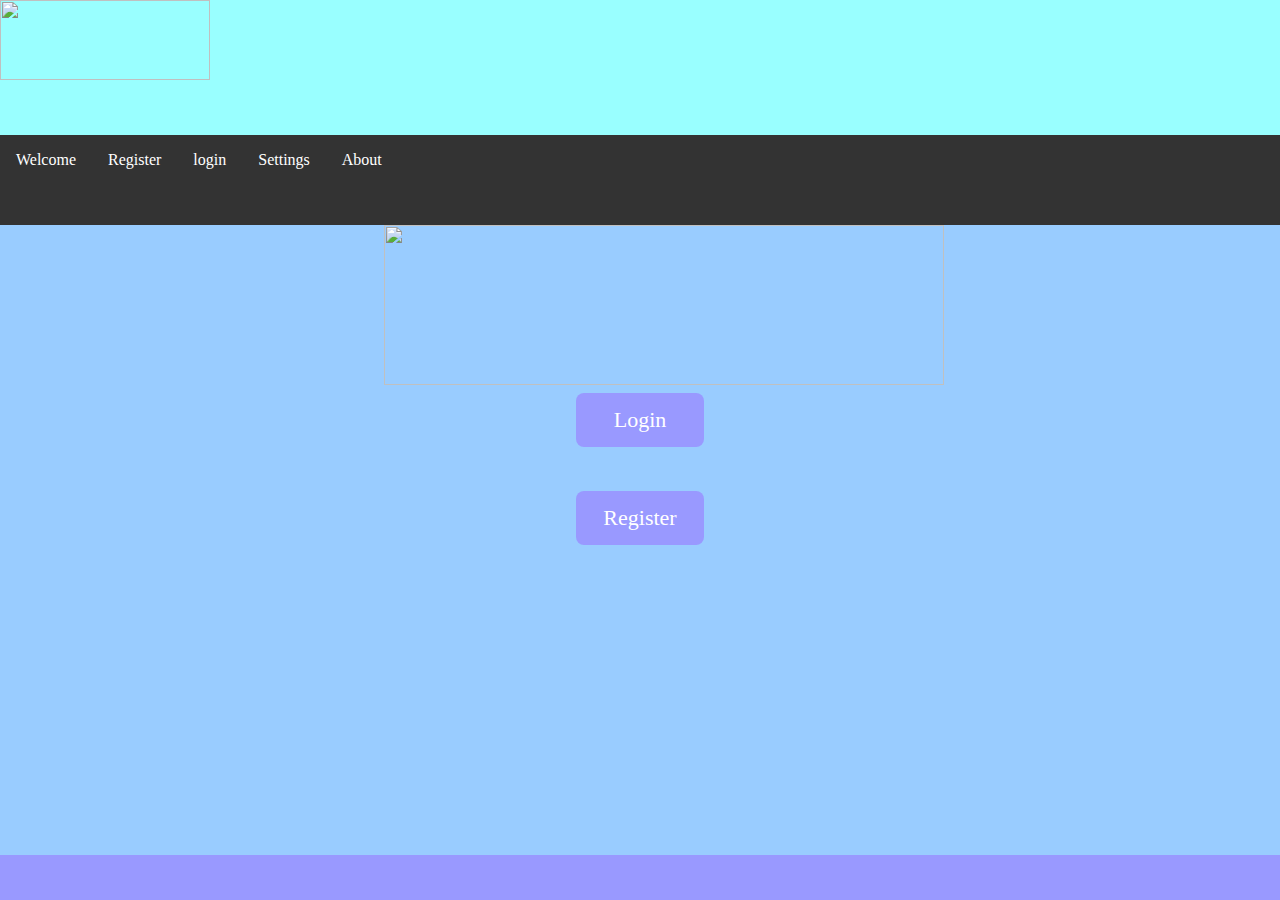
==== index.html @ 66bb25c3 "merge1" ====
<!DOCTYPE html>
<html>

<head>
    <title> Yuv & Mor </title>
    <link rel="stylesheet" type="text/css" href="style.css">
</head>

<body>
<script type="text/javascript" src="jquery.js"></script>
<div id="header">
    <img class="logo" src="logo.png" width=210px; height=80px; >

</div><!--end header-->

<div id="menu">
    <ul>
        <li><a href="#" onClick="showDiv('Welcome')"> Welcome </a></li>
        <li><a href="#" onClick="showDiv('Register')"> Register </a></li>
        <li><a href="#" onClick="showDiv('Login')"> login </a></li>
        <li><a href="#" onClick="showDiv('Settings')"> Settings </a></li>
        <li><a href="#" onclick="showAboutDialog()"> About </a></li>
    </ul>

</div><!--end menu-->

<div id="content">
    <section id="Welcome">
        <img id="logo" src="logo.png" width=560px; height=160px; >
        <button id="loginButton" class="Buttons" type="button" onClick="showDiv('Login')"> Login</button>
        <button id="registerButton" class="Buttons" type="button" onClick="showDiv('Register')"> Register</button>
    </section>


    <section id="Register">
        <form id="registration">
            <h1>Registration</h1>
            <br>
            User name: <input type="text" class="text" id="userName" placeholder="Please enter your user name">
            <span id="userNameRequired">  This field is required </span>
            <br>
            Password: <input type="password" class="text" id="password" placeholder="Please enter your password">
            <span id="passwordRequired">  This field is required </span>
            <br>
            First name: <input type="text" class="text" id="firstName" placeholder="Please enter your first name">
            <span id = "firstNameRequired">  This field is required </span>
            <br>
            Last name:  <input type="text" class="text" id="lastName" placeholder="Please enter your last name">
            <span id="lastNameRequired">  This field is required </span>
            <br>
            Birthday:
            <select class="birthday" id="day">
                <option value="1">1</option>
                <option value="2">2</option>
                <option value="3">3</option>
                <option value="4">4</option>
                <option value="5">5</option>
                <option value="6">6</option>
                <option value="7">7</option>
                <option value="8">8</option>
                <option value="9">9</option>
                <option value="10">10</option>
                <option value="11">11</option>
                <option value="12">12</option>
                <option value="13">13</option>
                <option value="14">14</option>
                <option value="15">15</option>
                <option value="16">16</option>
                <option value="17">17</option>
                <option value="18">18</option>
                <option value="19">19</option>
                <option value="20">20</option>
                <option value="21">21</option>
                <option value="22">22</option>
                <option value="23">23</option>
                <option value="24">24</option>
                <option value="25">25</option>
                <option value="26">26</option>
                <option value="27">27</option>
                <option value="28">28</option>
                <option value="29">29</option>
                <option value="30">30</option>
                <option value="31">31</option>
            </select>
            <select class="birthday" id="month">
                <option value="January">January</option>
                <option value="February">February</option>
                <option value="March">March</option>
                <option value="April">April</option>
                <option value="May">May</option>
                <option value="June">June</option>
                <option value="July">July</option>
                <option value="August">August</option>
                <option value="September">September</option>
                <option value="October">October</option>
                <option value="November">November</option>
                <option value="December">December</option>
            </select>
            <select class="birthday" id="year">
                <option value="2019">2019</option>
                <option value="2018">2018</option>
                <option value="2017">2017</option>
                <option value="2016">2016</option>
                <option value="2015">2015</option>
                <option value="2014">2014</option>
                <option value="2013">2013</option>
                <option value="2012">2012</option>
                <option value="2011">2011</option>
                <option value="2010">2010</option>
                <option value="2009">2009</option>
                <option value="2008">2008</option>
                <option value="2007">2007</option>
                <option value="2006">2006</option>
                <option value="2005">2005</option>
                <option value="2004">2004</option>
                <option value="2003">2003</option>
                <option value="2002">2002</option>
                <option value="2001">2001</option>
                <option value="2000">2000</option>
                <option value="1999">1999</option>
                <option value="1998">1998</option>
                <option value="1997">1997</option>
                <option value="1996">1996</option>
                <option value="1995">1995</option>
                <option value="1994">1994</option>
                <option value="1993">1993</option>
                <option value="1992">1992</option>
                <option value="1991">1991</option>
                <option value="1990">1990</option>
                <option value="1989">1989</option>
                <option value="1988">1988</option>
                <option value="1987">1987</option>
                <option value="1986">1986</option>
                <option value="1985">1985</option>
                <option value="1984">1984</option>
                <option value="1983">1983</option>
                <option value="1982">1982</option>
                <option value="1981">1981</option>
                <option value="1980">1980</option>
                <option value="1979">1979</option>
                <option value="1978">1978</option>
                <option value="1977">1977</option>
                <option value="1976">1976</option>
                <option value="1975">1975</option>
                <option value="1974">1974</option>
                <option value="1973">1973</option>
                <option value="1972">1972</option>
                <option value="1971">1971</option>
                <option value="1970">1970</option>
                <option value="1969">1969</option>
                <option value="1968">1968</option>
                <option value="1967">1967</option>
                <option value="1966">1966</option>
                <option value="1965">1965</option>
                <option value="1964">1964</option>
                <option value="1963">1963</option>
                <option value="1962">1962</option>
                <option value="1961">1961</option>
                <option value="1960">1960</option>
                <option value="1959">1959</option>
                <option value="1958">1958</option>
                <option value="1957">1957</option>
                <option value="1956">1956</option>
                <option value="1955">1955</option>
                <option value="1954">1954</option>
                <option value="1953">1953</option>
                <option value="1952">1952</option>
                <option value="1951">1951</option>
                <option value="1950">1950</option>
                <option value="1949">1949</option>
                <option value="1948">1948</option>
                <option value="1947">1947</option>
                <option value="1946">1946</option>
                <option value="1945">1945</option>
                <option value="1944">1944</option>
                <option value="1943">1943</option>
                <option value="1942">1942</option>
                <option value="1941">1941</option>
                <option value="1940">1940</option>
                <option value="1939">1939</option>
                <option value="1938">1938</option>
                <option value="1937">1937</option>
                <option value="1936">1936</option>
                <option value="1935">1935</option>
                <option value="1934">1934</option>
                <option value="1933">1933</option>
                <option value="1932">1932</option>
                <option value="1931">1931</option>
                <option value="1930">1930</option>
                <option value="1929">1929</option>
                <option value="1928">1928</option>
                <option value="1927">1927</option>
                <option value="1926">1926</option>
                <option value="1925">1925</option>
                <option value="1924">1924</option>
                <option value="1923">1923</option>
                <option value="1922">1922</option>
                <option value="1921">1921</option>
                <option value="1920">1920</option>
                <option value="1919">1919</option>
                <option value="1918">1918</option>
                <option value="1917">1917</option>
                <option value="1916">1916</option>
                <option value="1915">1915</option>
                <option value="1914">1914</option>
                <option value="1913">1913</option>
                <option value="1912">1912</option>
                <option value="1911">1911</option>
                <option value="1910">1910</option>
                <option value="1909">1909</option>
                <option value="1908">1908</option>
                <option value="1907">1907</option>
                <option value="1906">1906</option>
                <option value="1905">1905</option>
                <option value="1904">1904</option>
                <option value="1903">1903</option>
                <option value="1902">1902</option>
                <option value="1901">1901</option>
                <option value="1900">1900</option>
            </select>
            <br>
            Email: <input type="text" class="text" id="email" placeholder="Please enter your email">
            <span id = emailRequired>  This field is required </span>
            <br>
            <br>
            <button class="smallButtons" type="button" id="submit" >Submit</button>
        </form>
    </section>


    <section id="Login">
        <h1>Login</h1>
        <b>User name: </b> <input type="text" class="text" id="userNameCheck" placeholder="please enter your user name">
        <br>
        <br>
        <b>Password </b> <input type="password" class="text" id="PasswordCheck" placeholder="please enter your Password">
        <br>
        <br>
        <button class="smallButtons" id="Connect" type="button" onClick="checkUser()"> Connect </button>
    </section>

    <section id="Settings">
        <h1>Settings</h1>
        <div id="leftScreen">
            <p> Choose Your Buttons: </p><br><br><br>
            <p> Food Amount: </p>
            <p> Monster Amount:</p>
            <p> Game Time:</p>
            <p> 5 point color:</p>
            <p> 15 point color:</p>
            <p> 25 point color:</p>
        </div>
        <div id="rightScreen">
            <input type="text" id="up" placeholder="Up button" maxlength="1">
            <br>
            <input type="text" id="left" placeholder="Left button" maxlength="1">
            <br>
            <input type="text" id="down" placeholder="down button" maxlength="1">
            <br>
            <input type="text" id="right"  placeholder="right button" maxlength="1">
            <br><br>
            <input type="number" id="ballsAmount" class="property" min="50" max="90" value="50">
            <br>
            <input type="number" id="ghostAmount" class="property" min="1"  max="3">
            <br>
            <input type="number" id="gameTime" class="property" min="60">
            <br>
            <input type="color" id="5Points" value="#FAEBD7">
            <br>
            <input type="color" id="15Points" value="#7FFFD4">
            <br>
            <input type="color" id="25Points" value="#BA55D3">
        </div>
        <div id="buttons">
            <button class="smallButtons" type="button" id="start"> Start </button>
            <button class="smallButtons" type="button" id="random"> Random </button>
        </div>
    </section>

    <dialog id="aboutDialog" style="text-align: left;">
        <h1>About</h1>
        <div class="dialog">
            <span> Submit: Kill Me Now!!!!!
                <br>
                <br>
            </span>
        </div>
        <button onclick="closeAboutDialog()" id="buttonClose" type="button">close</button>
    </dialog>

    <section id="startGame">

        <div id="gameDetails">
            <p class="scores">Scores </p>
            <p class="scores" id = "score">0</p>
            <br>
            <p class="lives">Lives </p>
            <div class="lives" id ="Lives">
                <img id="live1" src="life.gif" width="20px" height="20px">
                <img id="live2" src="life.gif" width="20px" height="20px">
                <img id="live3" src="life.gif" width="20px" height="20px">
            </div>
            <br>
            <p class="scores">Time</p>
            <p class="scores" id="remainingTime"> 0</p>
            <div class="foods">
                <p class="foods">5 point scores <canvas height="20" width="45" class="foods" id="first"></canvas></p>
                <p class="foods">15 point scores <canvas height="20" width="27" class="foods" id="second"></canvas></p>
                <p class="foods">25 point scores <canvas height="20" width="27" class="foods" id="third"></canvas></p>
                <p></p>
            </div>
        </div>
        <div id="board">
            <canvas id="canvas" height="375" width="380" ></canvas>
        </div>

    </section>

</div><!--end content-->


<div id="footer">

</div><!--end header-->

<!--<canvas id="canvas" height="505" width="505"></canvas>-->

<script type="text/javascript" src=javascript.js></script>

<script>
    $(document).ready(function () {
        start();
    });
</script>
</body>

</html>
---- style.css ----
#header {
    background-color: rgb(153,255,255) ;
    position:absolute;
    top:0;
    left:0;
    width:100%;
    height:15%;
}

#menu {
    background-color: blue ;
    position:absolute;
    top:15%;
    left:0;
    width:100%;
    height:10%;
}

#menu ul {
    list-style-type: none;
    margin: 0;
    padding: 0;
    overflow: hidden;
    background-color: #333;
    height: 100%;
}

#menu li {
    float: left;
    height: 100%;

}

#menu li a {
    display: block;
    color: white;
    text-align: center;
    padding: 16px 16px;
    text-decoration: none;
}

#menu li a:hover {
    background-color: #111;
    height: 100%;
}
h1{
    font-family: fantasy, blippo;
    font-size: 34px;
    text-align: center;

}

button.Buttons, input.Buttons  {
    background-color: rgb(153, 153, 255);
    color: white;
    padding: 14px 20px;
    margin: 4px 2px 40px 2px;
    border: none;
    text-align: center;
    font-size: 22px;
    display: inline-block;
    cursor: pointer;
    width: 12%;
    border-radius: 8px;
    font-family: "Comic Sans MS";
}

button.text, input.text{
    text-align: center;
}
#content{
    background-color: rgb(153, 204, 255);
    position:absolute;
    top:25%;
    left:0;
    width:100%;
    height:70%;
}
#content #Welcome #loginButton{
    top: 50%;
    height: 10%;
    width: 10%;
    margin-left: 45%;
}

#content #Welcome #registerButton{
    top: 70%;
    height: 10%;
    width: 10%;
    margin-left: 45%;
    up: 90%
}

#registration{
    max-width: 70%;
    /*margin: auto;*/
    margin-left: 3%;
    padding-left: 10%;
    padding-top: 1.5%;
    padding-bottom: 3%;
    font-weight: bold;
    text-align: center;

}

#registration input{
    margin-bottom: 1.5%;
    font-family: "Calibri Light", serif;
    width: 30%;
    left: 50%;
    text-align: center;
}



/*#registration button{
    margin-left: 17%;
    width: 13%;
    height: 1%;
}*/

#Login{
    text-align: center;
}
#Login button{}
#Login input{}

#registration span{
    display: none;
    color: red;
    font-weight: bold;
}

.birthday{
    margin-bottom: 1%;
}

#aboutDialog {
    /*position: absolute;*/
    /*left: 0px;*/
    /*right: 0px;*/
    /*color: black;*/
    /*margin: auto;*/
    /*border-width: initial;*/
    /*border-style: solid;*/
    /*border-color: initial;*/
    /*border-image: initial;*/
    /*padding: 1em;*/
    /*background: white;*/
}

#buttonClose{
    background-color: rgb(153,153,255);
    width: 40%;
    margin-left: 30%;
    margin-right: 30%;
}

#aboutDialog{
    width: 88%;
    padding-top: 5%;
    padding-bottom: 5%;
    padding-left: 5%;
    font-family:"Calibri Light", serif;
    font-size:14px;
    font-weight:bold;
    border: 4px solid rgb(153,153,255);
}

#buttonClose{

}


#Settings #leftScreen{
    position:absolute;
    top: 18%;
    margin-left: 30%;
    float: left;
    font-weight: bold;

}

#Settings #rightScreen{

    margin-right: 40%;
    float: right;


}

.property {
    margin-bottom: 10%;
}

#Settings #buttons{
    position: absolute;
    top: 93%;
    display: inline;
    left: 43%;


}

.smallButtons{
    background-color: rgb(153, 153, 255);
    color: white;
    border: none;
    text-align: center;
    font-size: 15px;
    display: inline-block;
    cursor: pointer;
    font-family: "Comic Sans MS";
}

/*#Settings #start{
    margin-left: 5%;
    margin-top: 2%;
}

#Settings #random{
    margin-top: 2%;
}*/

#startGame #canvas{
    position: absolute;
    top: 5%;
    height: 90%;
    width: 40%;
    /*background: rgb(204, 255, 255);*/
    background: white;
    margin-left: 30%;
    border: 2px solid black;
}

#startGame #gameDetails{
    top:2%;
    position: absolute;
    padding: 1%;
    /*background: aliceblue;*/
}

.scores{
    display: inline-block;
}

.lives{
    margin-top: 0;
    display: inline-block;
    position: relative;
}


.logo{
    top:0;

}

#logo{
    margin-left: 30%;
}

#footer {
    background-color: rgb(153, 153, 255);
    position:absolute;
    top:95%;
    left:0;
    width:100%;
    height:5%;
}
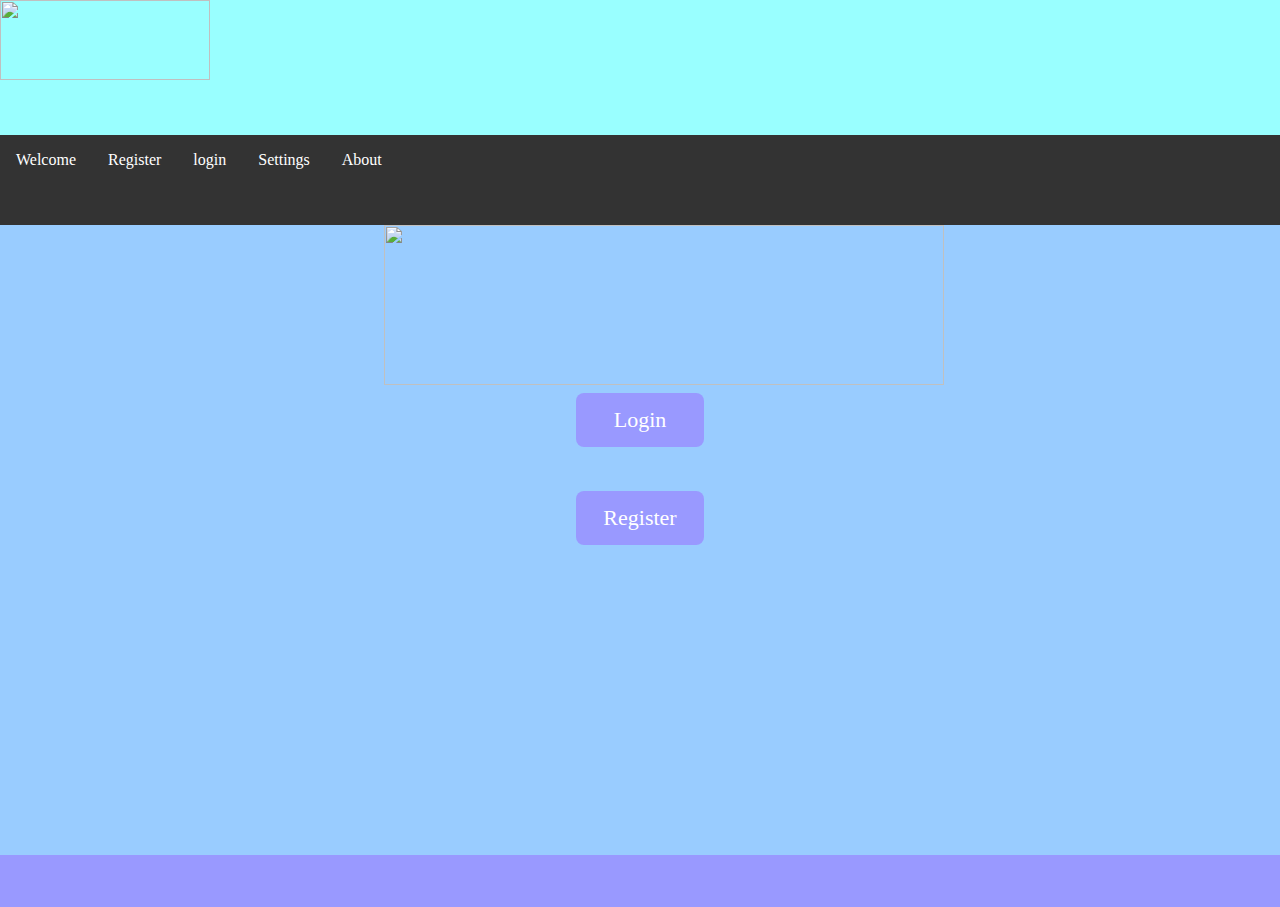
==== commit 963dee80: "almost done" ====
--- a/index.html
+++ b/index.html
@@ -229,14 +229,18 @@
 
 
     <section id="Login">
-        <h1>Login</h1>
-        <b>User name: </b> <input type="text" class="text" id="userNameCheck" placeholder="please enter your user name">
-        <br>
-        <br>
-        <b>Password </b> <input type="password" class="text" id="PasswordCheck" placeholder="please enter your Password">
-        <br>
-        <br>
-        <button class="smallButtons" id="Connect" type="button" onClick="checkUser()"> Connect </button>
+        <form id="registrationLogIn">
+            <h1>Login</h1>
+            <b>User name: </b> <input type="text" class="text" id="userNameCheck" placeholder="please enter your user name">
+            <span id="userRequired" >  This field is required </span>
+            <br>
+            <br>
+            <b>Password </b> <input type="password" class="text" id="PasswordCheck" placeholder="please enter your Password">
+            <span id="passRequired">  This field is required </span>
+            <br>
+            <br>
+            <button class="smallButtons" id="Connect" type="button" onClick="checkUser()"> Connect </button>
+        </form>
     </section>
 
     <section id="Settings">
@@ -314,6 +318,13 @@
             <canvas id="canvas" height="375" width="380" ></canvas>
         </div>
 
+        <div class="smallButtonsGame" >
+            <button class="ButtonsGame" type="button" onClick="startNewGame()">start new Game</button>
+            <br>
+            <br>
+            <button class="ButtonsGame" type="button" onClick="startAgain()">start again</button>
+        </div>
+
     </section>
 
 </div><!--end content-->
--- a/style.css
+++ b/style.css
@@ -43,6 +43,7 @@
     background-color: #111;
     height: 100%;
 }
+
 h1{
     font-family: fantasy, blippo;
     font-size: 34px;
@@ -68,6 +69,7 @@
 button.text, input.text{
     text-align: center;
 }
+
 #content{
     background-color: rgb(153, 204, 255);
     position:absolute;
@@ -76,6 +78,7 @@
     width:100%;
     height:70%;
 }
+
 #content #Welcome #loginButton{
     top: 50%;
     height: 10%;
@@ -93,14 +96,12 @@
 
 #registration{
     max-width: 70%;
-    /*margin: auto;*/
     margin-left: 3%;
     padding-left: 10%;
     padding-top: 1.5%;
     padding-bottom: 3%;
     font-weight: bold;
     text-align: center;
-
 }
 
 #registration input{
@@ -111,19 +112,15 @@
     text-align: center;
 }
 
-
-
-/*#registration button{
+#registration button{
     margin-left: 17%;
     width: 13%;
     height: 1%;
-}*/
+}
 
 #Login{
     text-align: center;
 }
-#Login button{}
-#Login input{}
 
 #registration span{
     display: none;
@@ -131,66 +128,53 @@
     font-weight: bold;
 }
 
+#registrationLogIn span{
+    display: none;
+    color: red;
+    font-weight: bold;
+}
+
+
 .birthday{
     margin-bottom: 1%;
 }
 
-#aboutDialog {
-    /*position: absolute;*/
-    /*left: 0px;*/
-    /*right: 0px;*/
-    /*color: black;*/
-    /*margin: auto;*/
-    /*border-width: initial;*/
-    /*border-style: solid;*/
-    /*border-color: initial;*/
-    /*border-image: initial;*/
-    /*padding: 1em;*/
-    /*background: white;*/
-}
-
-#buttonClose{
-    background-color: rgb(153,153,255);
-    width: 40%;
-    margin-left: 30%;
-    margin-right: 30%;
-}
-
 #aboutDialog{
+    font-family: "Calibri Light", serif;
+    font-size:20px;
+    font-weight:bold;
+    border: 4px solid rgb(153,153,255);
+    position: absolute;
+}
+
+.dialog{
+    text-align: center;
     width: 88%;
     padding-top: 5%;
     padding-bottom: 5%;
     padding-left: 5%;
     font-family:"Calibri Light", serif;
-    font-size:14px;
+    font-size:16px;
     font-weight:bold;
-    border: 4px solid rgb(153,153,255);
-}
-
-#buttonClose{
-
-}
-
+    text-align: center;
+}
 
 #Settings #leftScreen{
     position:absolute;
-    top: 18%;
-    margin-left: 30%;
+    top: 12%;
+    margin-left: 35%;
     float: left;
     font-weight: bold;
-
+    font-size: 14px;
 }
 
 #Settings #rightScreen{
-
     margin-right: 40%;
     float: right;
-
-
 }
 
 .property {
-    margin-bottom: 10%;
+    margin-bottom: 3%;
 }
 
 #Settings #buttons{
@@ -198,19 +182,17 @@
     top: 93%;
     display: inline;
     left: 43%;
-
-
 }
 
 .smallButtons{
     background-color: rgb(153, 153, 255);
     color: white;
-    border: none;
     text-align: center;
     font-size: 15px;
     display: inline-block;
     cursor: pointer;
     font-family: "Comic Sans MS";
+    border-radius: 8px;
 }
 
 /*#Settings #start{
@@ -228,16 +210,25 @@
     height: 90%;
     width: 40%;
     /*background: rgb(204, 255, 255);*/
-    background: white;
+    background: rgb(204, 255, 255);
     margin-left: 30%;
-    border: 2px solid black;
-}
-
-#startGame #gameDetails{
-    top:2%;
+    border: 2px outset black;
+    border-radius: 8px;
+
+}
+
+#gameDetails{
+    top: 14%;
+    left: 8%;
     position: absolute;
     padding: 1%;
-    /*background: aliceblue;*/
+    background: rgb(204, 255, 255);
+    border-radius: 8px;
+    border-style: outset;
+    font-family: menu, sans-serif;;
+    border-color: black;
+
+
 }
 
 .scores{
@@ -267,4 +258,34 @@
     left:0;
     width:100%;
     height:5%;
-}
+    text-align: center;
+    padding-top: 7px;
+    font-family: menu, sans-serif;;
+    color: white;
+    font-size: 12px;
+}
+
+.footer{
+    margin: -5px 0px;
+}
+
+.smallButtonsGame{
+    float: right;
+    margin-right: 10%;
+    top: 40%;
+    margin-top: 10%;
+
+
+}
+
+.ButtonsGame{
+    background-color: rgb(153, 153, 255);
+    color: white;
+    border: none;
+    text-align: center;
+    font-size: 15px;
+    /*display: inline-block;*/
+    cursor: pointer;
+    font-family: "Comic Sans MS";
+}
+
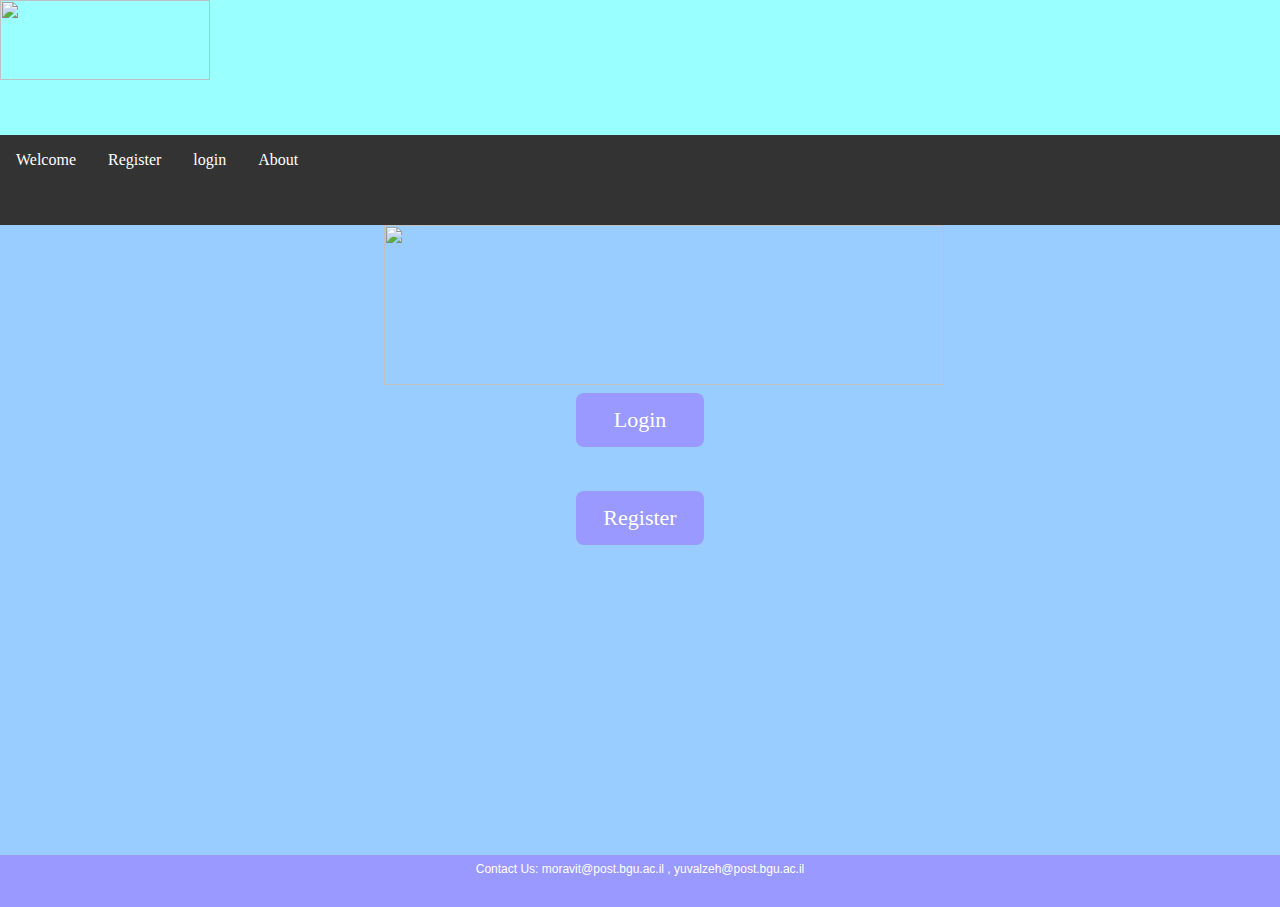
==== commit e9252e88: "almost done 2359" ====
--- a/index.html
+++ b/index.html
@@ -4,10 +4,12 @@
 <head>
     <title> Yuv & Mor </title>
     <link rel="stylesheet" type="text/css" href="style.css">
+    <script type="text/javascript" src="jquery.js"></script>
+
 </head>
 
 <body>
-<script type="text/javascript" src="jquery.js"></script>
+
 <div id="header">
     <img class="logo" src="logo.png" width=210px; height=80px; >
 
@@ -18,7 +20,7 @@
         <li><a href="#" onClick="showDiv('Welcome')"> Welcome </a></li>
         <li><a href="#" onClick="showDiv('Register')"> Register </a></li>
         <li><a href="#" onClick="showDiv('Login')"> login </a></li>
-        <li><a href="#" onClick="showDiv('Settings')"> Settings </a></li>
+<!--        <li><a href="#" onClick="showDiv('Settings')"> Settings </a></li>-->
         <li><a href="#" onclick="showAboutDialog()"> About </a></li>
     </ul>
 
@@ -281,19 +283,33 @@
         </div>
     </section>
 
-    <dialog id="aboutDialog" style="text-align: left;">
+    <dialog id="aboutDialog" style="text-align: left;" onclick = "closeAboutDialogWithClick()">
         <h1>About</h1>
-        <div class="dialog">
-            <span> Submit: Kill Me Now!!!!!
+        <model class = "dialog">
+            <span class = "dialog">
+                <br>
+                Submit:
+                Mor Avitan and Yuval Zehavi
+                <br>
+                <br>
+                difficulties:
+                One of the difficulties we encountered in the work was
+                <br>
+                the security situation, there were many alarms in Be'er Sheva.
+                <br>
+                Professional level -
+                <br>
+                all the functionality of the monsters was not easy,
+                <br>
+                had to work in an orderly and serial and the tests were complicated.
                 <br>
                 <br>
             </span>
-        </div>
-        <button onclick="closeAboutDialog()" id="buttonClose" type="button">close</button>
+        </model>
+        <button onclick="closeAboutDialog()" class="smallButtons" type="button" >close</button>
     </dialog>
 
     <section id="startGame">
-
         <div id="gameDetails">
             <p class="scores">Scores </p>
             <p class="scores" id = "score">0</p>
@@ -330,19 +346,25 @@
 </div><!--end content-->
 
 
-<div id="footer">
-
-</div><!--end header-->
+<footer>
+    <div id="footer">
+        <span>
+            <!img class="footer" src="email.png" width=20px; height=20px;>
+        </span>
+        <a> Contact Us: moravit@post.bgu.ac.il , yuvalzeh@post.bgu.ac.il</a>
+    </div>
+</footer><!--end header-->
+
 
 <!--<canvas id="canvas" height="505" width="505"></canvas>-->
-
-<script type="text/javascript" src=javascript.js></script>
 
 <script>
     $(document).ready(function () {
-        start();
+        load();
     });
 </script>
+<script type="text/javascript" src=javascript.js></script>
+
 </body>
 
 </html>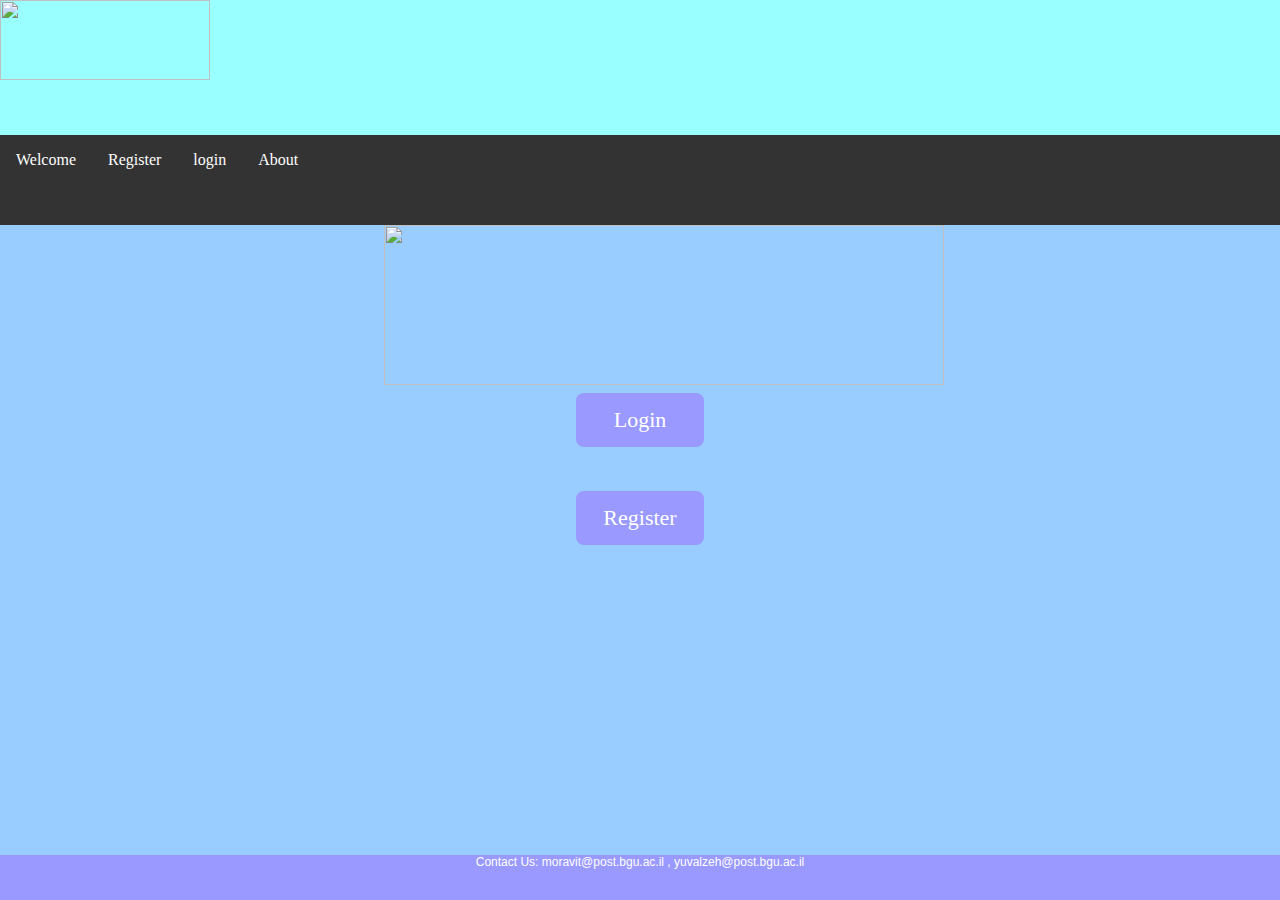
==== commit e03e7790: "done mor" ====
--- a/index.html
+++ b/index.html
@@ -257,13 +257,13 @@
             <p> 25 point color:</p>
         </div>
         <div id="rightScreen">
-            <input type="text" id="up" placeholder="Up button" maxlength="1">
-            <br>
-            <input type="text" id="left" placeholder="Left button" maxlength="1">
-            <br>
-            <input type="text" id="down" placeholder="down button" maxlength="1">
-            <br>
-            <input type="text" id="right"  placeholder="right button" maxlength="1">
+            <input type="text" id="up" placeholder="Up button" maxlength="1" onkeypress="upKey(event)">
+            <br>
+            <input type="text" id="left" placeholder="Left button" maxlength="1" onkeypress="leftKey(event)">
+            <br>
+            <input type="text" id="down" placeholder="down button" maxlength="1" onkeypress="downKey(event)">
+            <br>
+            <input type="text" id="right"  placeholder="right button" maxlength="1" onkeypress="rightKey(event)">
             <br><br>
             <input type="number" id="ballsAmount" class="property" min="50" max="90" value="50">
             <br>
--- a/style.css
+++ b/style.css
@@ -259,14 +259,14 @@
     width:100%;
     height:5%;
     text-align: center;
-    padding-top: 7px;
+    /*margin-top: 1px;*/
     font-family: menu, sans-serif;;
     color: white;
     font-size: 12px;
 }
 
 .footer{
-    margin: -5px 0px;
+    /*margin: -0px 0px;*/
 }
 
 .smallButtonsGame{
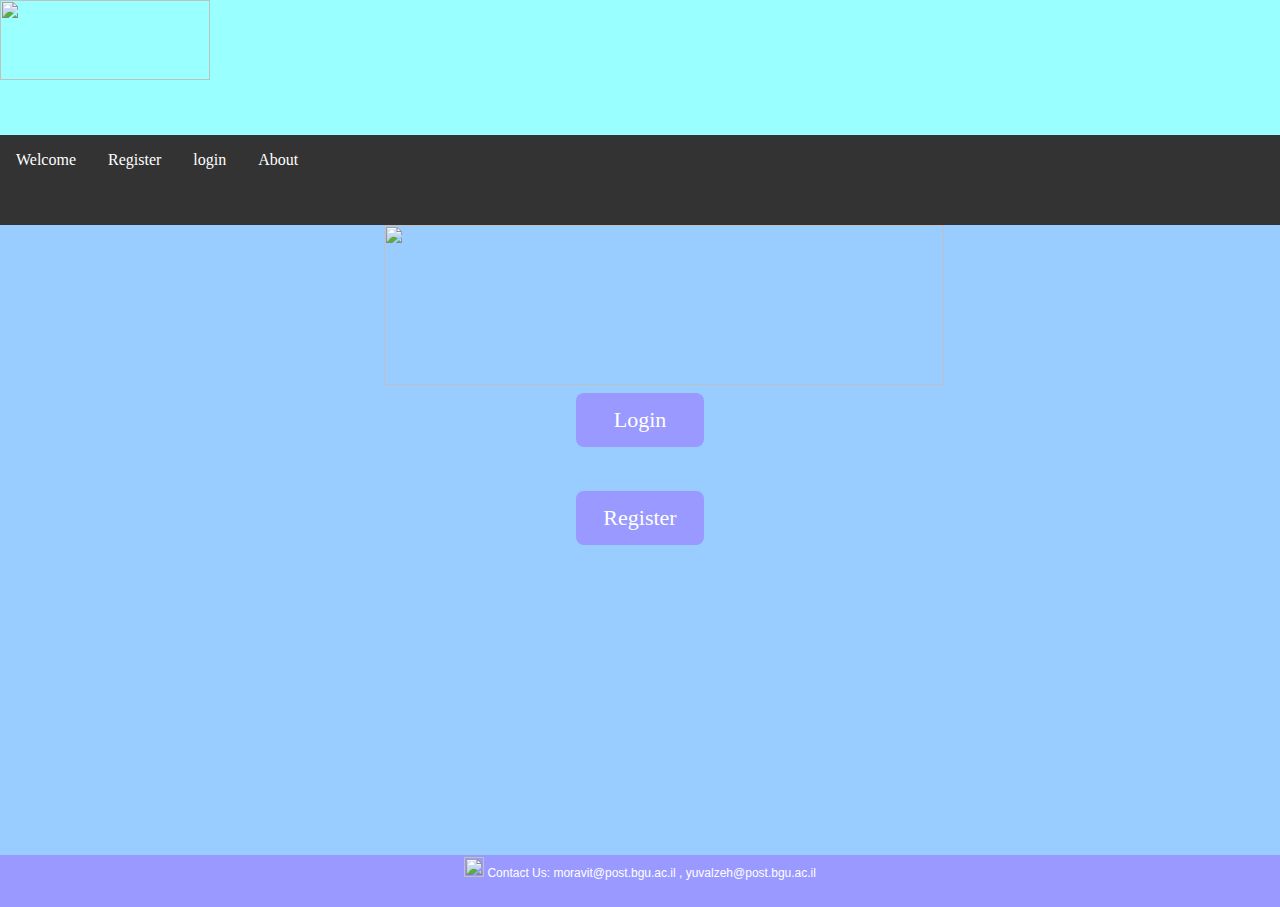
==== commit f38e0251: "merge final yuval" ====
--- a/index.html
+++ b/index.html
@@ -231,17 +231,15 @@
 
 
     <section id="Login">
-        <form id="registrationLogIn">
-            <h1>Login</h1>
-            <b>User name: </b> <input type="text" class="text" id="userNameCheck" placeholder="please enter your user name">
-            <span id="userRequired" >  This field is required </span>
-            <br>
-            <br>
-            <b>Password </b> <input type="password" class="text" id="PasswordCheck" placeholder="please enter your Password">
-            <span id="passRequired">  This field is required </span>
-            <br>
-            <br>
-            <button class="smallButtons" id="Connect" type="button" onClick="checkUser()"> Connect </button>
+        <form id="LoginForm">
+        <h1>Login</h1>
+        <b>User name: </b> <input type="text" class="text" id="userNameCheck" placeholder="please enter your user name">
+        <br>
+        <br>
+        <b>Password </b> <input type="password" class="text" id="PasswordCheck" placeholder="please enter your Password">
+        <br>
+        <br>
+        <button class="smallButtons" id="Connect" type="button" onClick="checkUser()"> Connect </button>
         </form>
     </section>
 
@@ -257,13 +255,13 @@
             <p> 25 point color:</p>
         </div>
         <div id="rightScreen">
-            <input type="text" id="up" placeholder="Up button" maxlength="1" onkeypress="upKey(event)">
-            <br>
-            <input type="text" id="left" placeholder="Left button" maxlength="1" onkeypress="leftKey(event)">
-            <br>
-            <input type="text" id="down" placeholder="down button" maxlength="1" onkeypress="downKey(event)">
-            <br>
-            <input type="text" id="right"  placeholder="right button" maxlength="1" onkeypress="rightKey(event)">
+            <input type="text" id="up" placeholder="Up button" maxlength="1">
+            <br>
+            <input type="text" id="left" placeholder="Left button" maxlength="1">
+            <br>
+            <input type="text" id="down" placeholder="down button" maxlength="1">
+            <br>
+            <input type="text" id="right"  placeholder="right button" maxlength="1">
             <br><br>
             <input type="number" id="ballsAmount" class="property" min="50" max="90" value="50">
             <br>
@@ -335,12 +333,10 @@
         </div>
 
         <div class="smallButtonsGame" >
-            <button class="ButtonsGame" type="button" onClick="startNewGame()">start new Game</button>
-            <br>
-            <br>
-            <button class="ButtonsGame" type="button" onClick="startAgain()">start again</button>
-        </div>
-
+            <button class="ButtonsGame" type="button" onClick="startNewGame()">Start New <br> Game</button>
+            <br>
+            <button class="ButtonsGame" type="button" onClick="startAgain()">Start <br> Again</button>
+        </div>
     </section>
 
 </div><!--end content-->
@@ -349,7 +345,7 @@
 <footer>
     <div id="footer">
         <span>
-            <!img class="footer" src="email.png" width=20px; height=20px;>
+            <img class="footer" src="email.png" width=20px; height=20px;>
         </span>
         <a> Contact Us: moravit@post.bgu.ac.il , yuvalzeh@post.bgu.ac.il</a>
     </div>
--- a/style.css
+++ b/style.css
@@ -68,6 +68,10 @@
 
 button.text, input.text{
     text-align: center;
+    padding-left: 1%;
+    padding-right: 7%;
+    margin-right: auto;
+    margin-left: auto;
 }
 
 #content{
@@ -118,21 +122,56 @@
     height: 1%;
 }
 
-#Login{
-    text-align: center;
-}
-
 #registration span{
     display: none;
     color: red;
     font-weight: bold;
 }
 
+#Login{
+    text-align: center;
+}
+
+#Login input{
+    margin-bottom: 1.5%;
+    font-family: "Calibri Light", serif;
+    width: 30%;
+    left: 50%;
+    text-align: center;
+}
+
+#LoginForm{
+    max-width: 50%;
+    margin-left: 3%;
+    padding-left: 20%;
+    padding-top: 1.5%;
+    padding-bottom: 3%;
+    text-align: center;
+}
+
 #registrationLogIn span{
     display: none;
     color: red;
     font-weight: bold;
 }
+
+.ButtonsGame{
+    background-color: rgb(204, 255, 255);
+    color: black;
+    font-size: 20px;
+    display: inline-block;
+    cursor: pointer;
+    font-family: "Comic Sans MS";
+    border-radius: 8px;
+    top: 70%;
+    height: 10%;
+    width: 10%;
+    margin-left: 80%;
+    margin-top: 3%;
+    up: 90%
+}
+
+
 
 
 .birthday{
@@ -161,7 +200,7 @@
 
 #Settings #leftScreen{
     position:absolute;
-    top: 12%;
+    top: 20%;
     margin-left: 35%;
     float: left;
     font-weight: bold;
@@ -169,6 +208,7 @@
 }
 
 #Settings #rightScreen{
+    top: 20%;
     margin-right: 40%;
     float: right;
 }
@@ -184,7 +224,7 @@
     left: 43%;
 }
 
-.smallButtons{
+.smallButtons {
     background-color: rgb(153, 153, 255);
     color: white;
     text-align: center;
@@ -194,15 +234,6 @@
     font-family: "Comic Sans MS";
     border-radius: 8px;
 }
-
-/*#Settings #start{
-    margin-left: 5%;
-    margin-top: 2%;
-}
-
-#Settings #random{
-    margin-top: 2%;
-}*/
 
 #startGame #canvas{
     position: absolute;
@@ -214,7 +245,6 @@
     margin-left: 30%;
     border: 2px outset black;
     border-radius: 8px;
-
 }
 
 #gameDetails{
@@ -227,8 +257,6 @@
     border-style: outset;
     font-family: menu, sans-serif;;
     border-color: black;
-
-
 }
 
 .scores{
@@ -259,33 +287,12 @@
     width:100%;
     height:5%;
     text-align: center;
-    /*margin-top: 1px;*/
+    padding-top: 7px;
     font-family: menu, sans-serif;;
     color: white;
     font-size: 12px;
 }
 
 .footer{
-    /*margin: -0px 0px;*/
-}
-
-.smallButtonsGame{
-    float: right;
-    margin-right: 10%;
-    top: 40%;
-    margin-top: 10%;
-
-
-}
-
-.ButtonsGame{
-    background-color: rgb(153, 153, 255);
-    color: white;
-    border: none;
-    text-align: center;
-    font-size: 15px;
-    /*display: inline-block;*/
-    cursor: pointer;
-    font-family: "Comic Sans MS";
-}
-
+    margin: -5px 0px;
+}
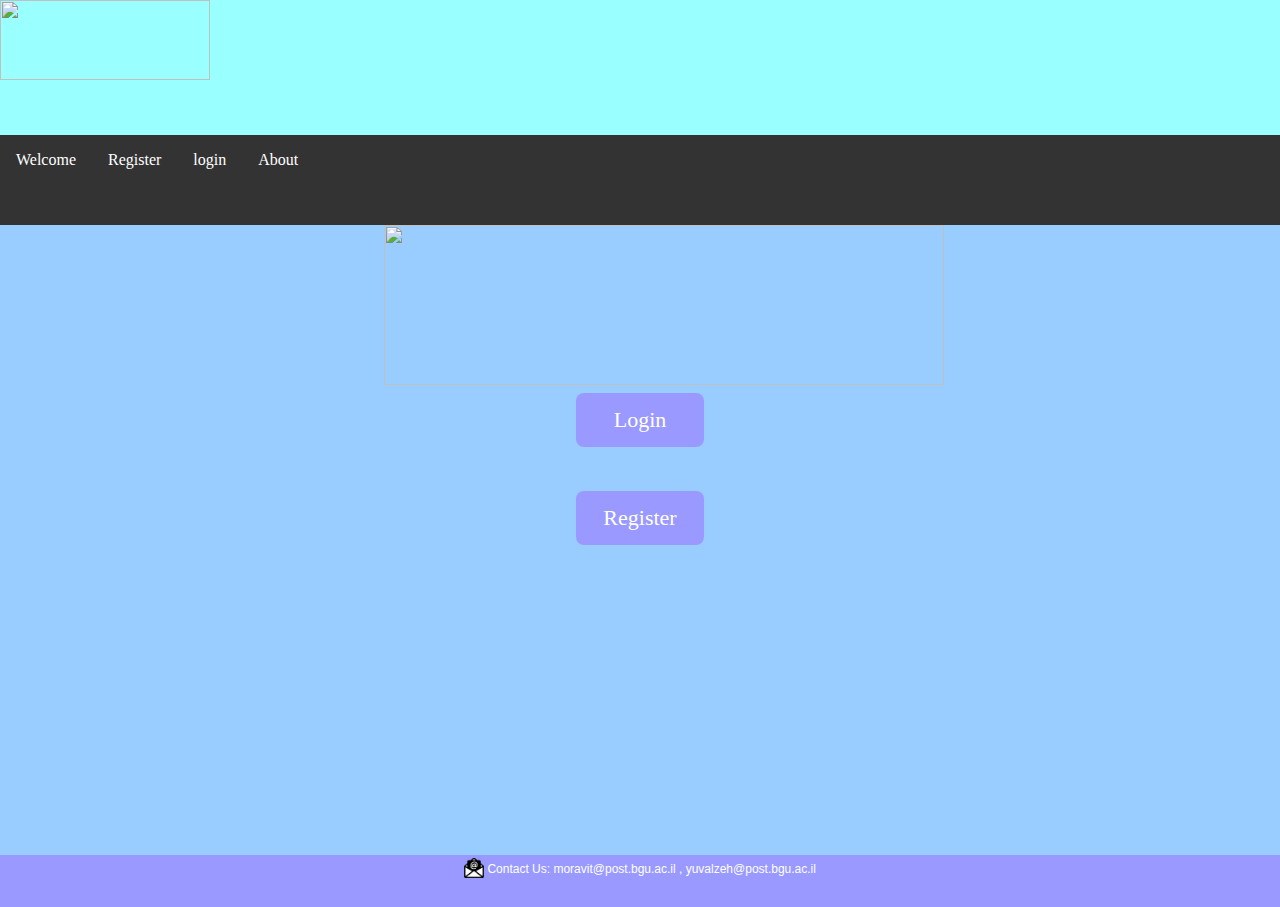
==== commit 38933c6f: "done mor" ====
--- a/index.html
+++ b/index.html
@@ -231,15 +231,17 @@
 
 
     <section id="Login">
-        <form id="LoginForm">
-        <h1>Login</h1>
-        <b>User name: </b> <input type="text" class="text" id="userNameCheck" placeholder="please enter your user name">
-        <br>
-        <br>
-        <b>Password </b> <input type="password" class="text" id="PasswordCheck" placeholder="please enter your Password">
-        <br>
-        <br>
-        <button class="smallButtons" id="Connect" type="button" onClick="checkUser()"> Connect </button>
+        <form id="registrationLogIn">
+            <h1>Login</h1>
+            <b>User name: </b> <input type="text" class="text" id="userNameCheck" placeholder="please enter your user name">
+            <span id="userRequired" >  This field is required </span>
+            <br>
+            <br>
+            <b>Password </b> <input type="password" class="text" id="PasswordCheck" placeholder="please enter your Password">
+            <span id="passRequired">  This field is required </span>
+            <br>
+            <br>
+            <button class="smallButtons" id="Connect" type="button" onClick="checkUser()"> Connect </button>
         </form>
     </section>
 
@@ -255,13 +257,13 @@
             <p> 25 point color:</p>
         </div>
         <div id="rightScreen">
-            <input type="text" id="up" placeholder="Up button" maxlength="1">
-            <br>
-            <input type="text" id="left" placeholder="Left button" maxlength="1">
-            <br>
-            <input type="text" id="down" placeholder="down button" maxlength="1">
-            <br>
-            <input type="text" id="right"  placeholder="right button" maxlength="1">
+            <input type="text" id="up" placeholder="Up button" maxlength="1" onkeypress="upKey(event)">
+            <br>
+            <input type="text" id="left" placeholder="Left button" maxlength="1" onkeypress="leftKey(event)">
+            <br>
+            <input type="text" id="down" placeholder="down button" maxlength="1" onkeypress="downKey(event)">
+            <br>
+            <input type="text" id="right"  placeholder="right button" maxlength="1" onkeypress="rightKey(event)">
             <br><br>
             <input type="number" id="ballsAmount" class="property" min="50" max="90" value="50">
             <br>
@@ -333,10 +335,12 @@
         </div>
 
         <div class="smallButtonsGame" >
-            <button class="ButtonsGame" type="button" onClick="startNewGame()">Start New <br> Game</button>
-            <br>
-            <button class="ButtonsGame" type="button" onClick="startAgain()">Start <br> Again</button>
-        </div>
+            <button class="ButtonsGame" type="button" onClick="startNewGame()">start new Game</button>
+            <br>
+            <br>
+            <button class="ButtonsGame" type="button" onClick="startAgain()">start again</button>
+        </div>
+
     </section>
 
 </div><!--end content-->
